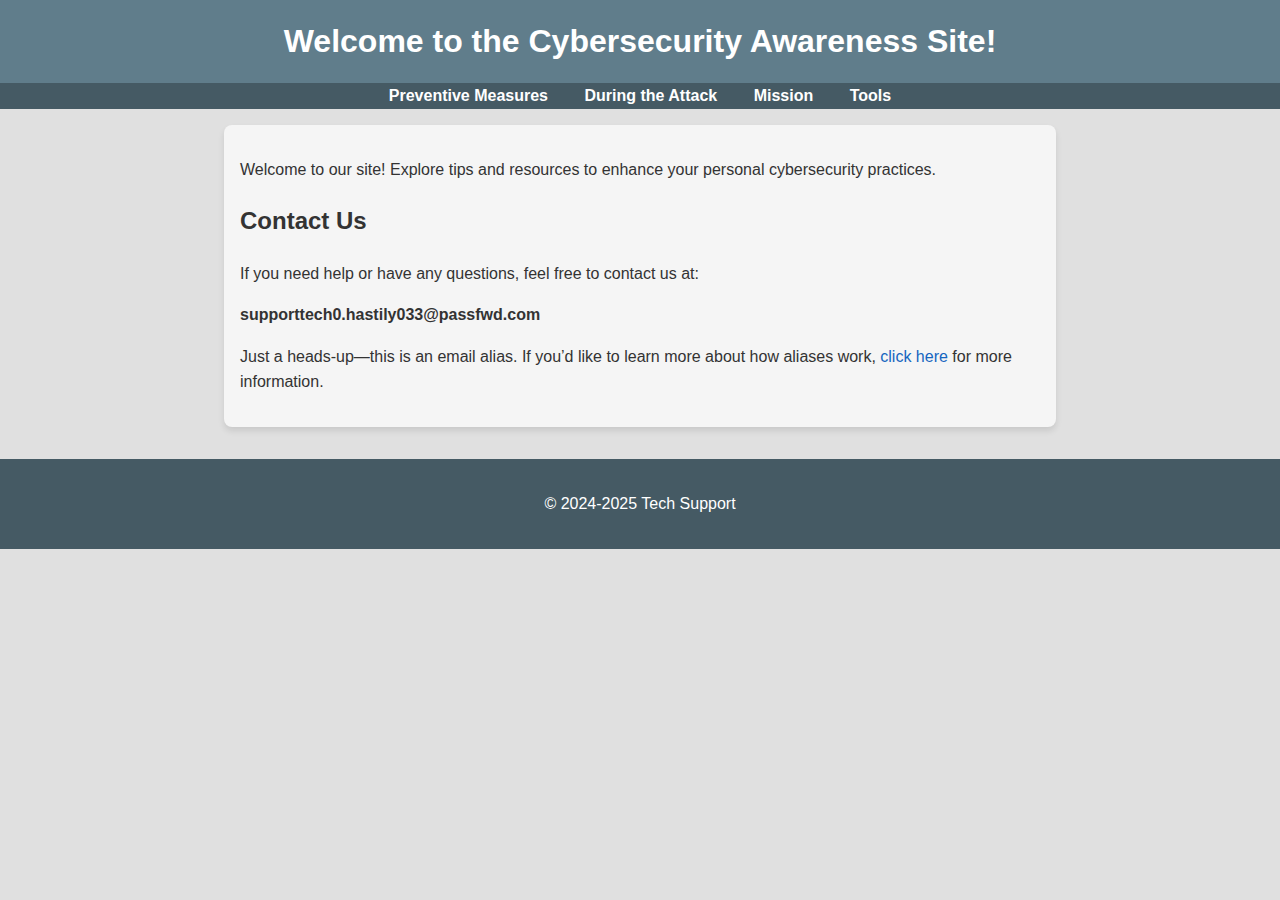
==== index.html @ 694d59de "Rename README.md to index.html" ====
<!DOCTYPE html>
<html lang="en">
<head>
  <meta charset="UTF-8">
  <meta name="viewport" content="width=device-width, initial-scale=1.0">
  <title>Cybersecurity Awareness | Your Guide to Digital Safety</title>
  <script src="header.js" defer></script>
  <link rel="stylesheet" href="styles.css">
</head>
<body>
  <header>
   <h1>Welcome to the Cybersecurity Awareness Site!</h1>
  </header>
   <nav>
    <ul>
     <li><a href="preventive.html">Preventive Measures</a></li>
     <li><a href="during.html">During the Attack</a></li>
     <li><a href="mission.html">Mission</a></li>
     <li><a href="tools.html">Tools</a></li>
    </ul>
   </nav>
   <main>
    <p>Welcome to our site! Explore tips and resources to enhance your personal cybersecurity practices.</p>
    <h2>Contact Us</h2>
    <p>If you need help or have any questions, feel free to contact us at:</p>
    <p><strong>supporttech0.hastily033@passfwd.com</strong></p>
    <p>Just a heads-up—this is an email alias. If you’d like to learn more about how aliases work, <a href="aliases.html">click here</a> for more information.</p>
  </main>
  <footer>
   <p>&copy; 2024-2025 Tech Support</p>
  </footer>
</body>
</html>
---- styles.css ----
/* General styles */
body {
    font-family: Arial, sans-serif;
    line-height: 1.6;
    margin: 0;
    padding: 0;
    color: #333; /* Dark gray for text */
    background-color: #e0e0e0; /* Light gray background for smoother appearance */
}

/* Header styles */
header {
    background-color: #607d8b; /* Blue-gray */
    color: #ffffff; /* White text */
    padding: 1em 0;
    text-align: center;
}

header h1 {
    margin: 0;
    font-size: 2em;
}

/* Navigation styles */
nav ul {
    list-style: none;
    padding: 0;
    text-align: center;
    background-color: #455a64; /* Darker blue-gray */
    margin: 0;
}

nav ul li {
    display: inline;
    margin: 0 1em;
}

nav ul li a {
    text-decoration: none;
    color: #ffffff; /* White links */
    font-weight: bold;
    font-size: 1em;
}

nav ul li a:hover {
    color: #cfd8dc; /* Light blue-gray on hover */
}

/* Main content styles */
main {
    padding: 1em;
    background-color: #f5f5f5; /* Softer gray for the content area */
    border-radius: 8px; /* Adds subtle rounding */
    box-shadow: 0px 4px 6px rgba(0, 0, 0, 0.1); /* Subtle shadow for depth */
    margin: 1em auto;
    max-width: 800px;
}

.content p {
    margin-bottom: 1em;
}

.content ul {
    margin: 1em 0;
    padding: 0 1em;
    list-style: disc;
}

.content ul li {
    margin-bottom: 0.5em;
}

/* Footer styles */
footer {
    background-color: #455a64; /* Dark blue-gray */
    color: #ffffff; /* White text */
    text-align: center;
    padding: 1em 0;
    margin-top: 2em;
}

/* Links */
a {
    color: #1565c0; /* Blue */
    text-decoration: none;
}

a:hover {
    text-decoration: underline;
    color: #82b1ff; /* Light blue on hover */
}
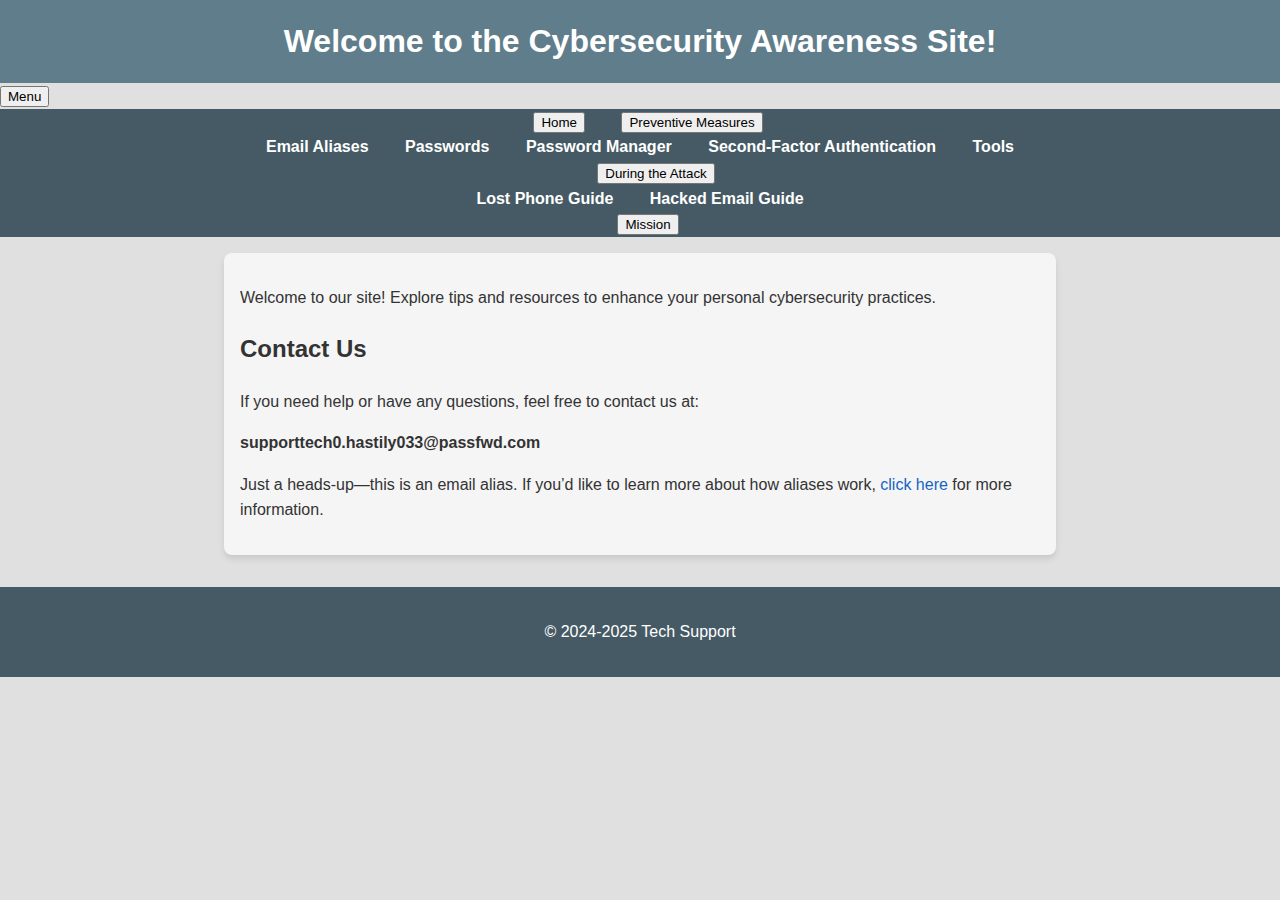
==== commit f57e3e77: "Update index.html" ====
--- a/index.html
+++ b/index.html
@@ -11,14 +11,37 @@
   <header>
    <h1>Welcome to the Cybersecurity Awareness Site!</h1>
   </header>
-   <nav>
-    <ul>
-     <li><a href="preventive.html">Preventive Measures</a></li>
-     <li><a href="during.html">During the Attack</a></li>
-     <li><a href="mission.html">Mission</a></li>
-     <li><a href="tools.html">Tools</a></li>
-    </ul>
-   </nav>
+      <!-- Fixed Menu Toggle Button -->
+      <button id="menu-toggle" class="fixed-menu-btn">Menu</button>
+    
+      <!-- Floating Navigation Menu -->
+      <nav id="floating-menu" class="floating-menu">
+        <ul class="menu-list">
+          <li class="menu-item">
+            <button class="big-option">Home</button>
+          </li>
+          <li class="menu-item">
+            <button class="big-option">Preventive Measures</button>
+            <ul class="submenu">
+              <li class="submenu-item"><a href="#">Email Aliases</a></li>
+              <li class="submenu-item"><a href="#">Passwords</a></li>
+              <li class="submenu-item"><a href="#">Password Manager</a></li>
+              <li class="submenu-item"><a href="#">Second-Factor Authentication</a></li>
+              <li class="submenu-item"><a href="#">Tools</a></li>
+            </ul>
+          </li>
+          <li class="menu-item">
+            <button class="big-option">During the Attack</button>
+            <ul class="submenu">
+              <li class="submenu-item"><a href="#">Lost Phone Guide</a></li>
+              <li class="submenu-item"><a href="#">Hacked Email Guide</a></li>
+            </ul>
+          </li>
+          <li class="menu-item">
+            <button class="big-option">Mission</button>
+          </li>
+        </ul>
+      </nav>
    <main>
     <p>Welcome to our site! Explore tips and resources to enhance your personal cybersecurity practices.</p>
     <h2>Contact Us</h2>
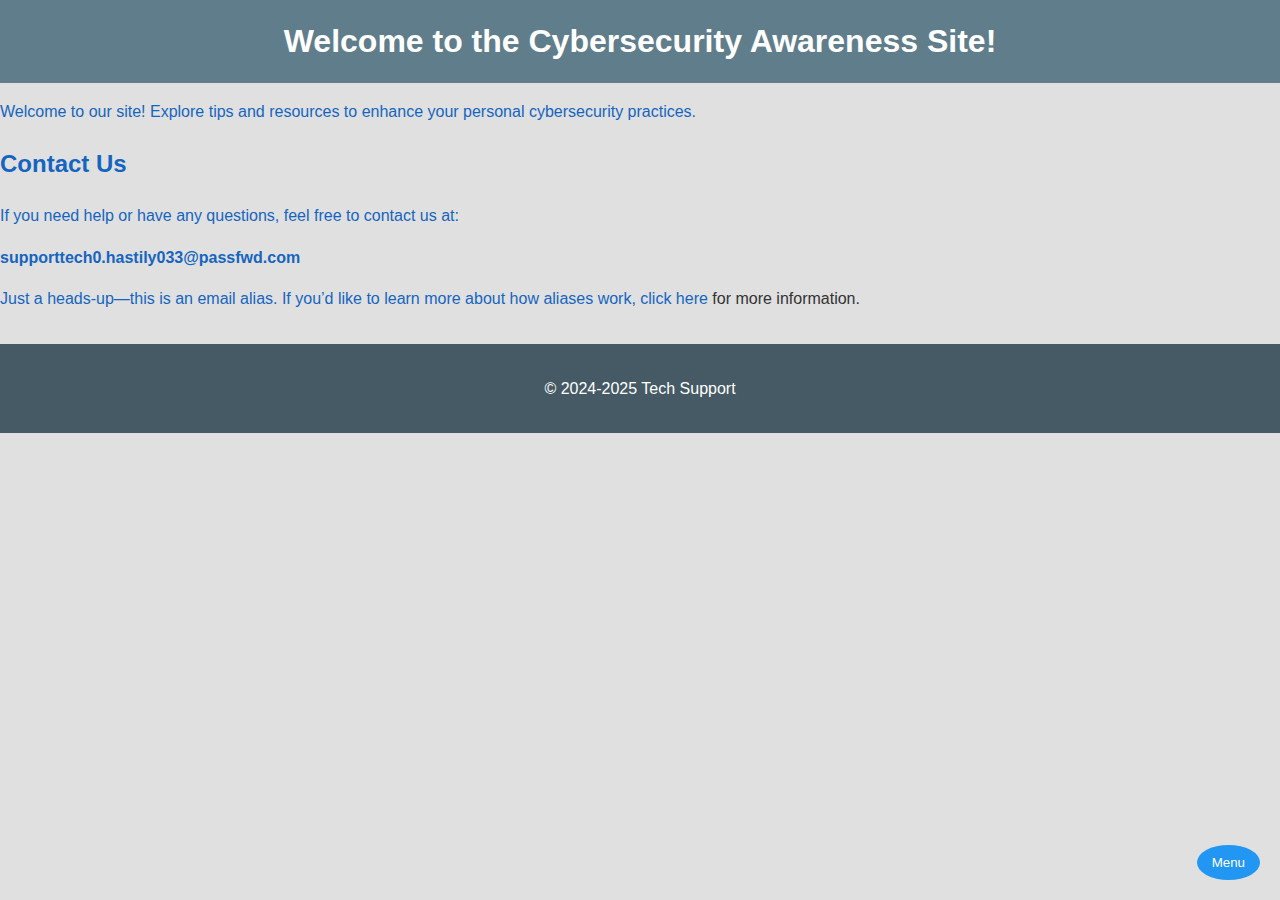
==== commit d66aab05: "Update index.html" ====
--- a/index.html
+++ b/index.html
@@ -18,27 +18,27 @@
       <nav id="floating-menu" class="floating-menu">
         <ul class="menu-list">
           <li class="menu-item">
-            <button class="big-option">Home</button>
+            <button class="big-option"><a href="index.html">Home</button>
           </li>
           <li class="menu-item">
-            <button class="big-option">Preventive Measures</button>
+            <button class="big-option"><a href="preventive.html">Preventive Measures</button>
             <ul class="submenu">
-              <li class="submenu-item"><a href="#">Email Aliases</a></li>
-              <li class="submenu-item"><a href="#">Passwords</a></li>
-              <li class="submenu-item"><a href="#">Password Manager</a></li>
-              <li class="submenu-item"><a href="#">Second-Factor Authentication</a></li>
-              <li class="submenu-item"><a href="#">Tools</a></li>
+              <li class="submenu-item"><a href="aliases.html">Email Aliases</a></li>
+              <li class="submenu-item"><a href="passwords.html">Passwords</a></li>
+              <li class="submenu-item"><a href="password_manager.html">Password Manager</a></li>
+              <li class="submenu-item"><a href="2fa.html">Second-Factor Authentication</a></li>
+              <li class="submenu-item"><a href="tools.html">Tools</a></li>
             </ul>
           </li>
           <li class="menu-item">
-            <button class="big-option">During the Attack</button>
+            <button class="big-option"><a href="during.html">During the Attack</button>
             <ul class="submenu">
               <li class="submenu-item"><a href="#">Lost Phone Guide</a></li>
               <li class="submenu-item"><a href="#">Hacked Email Guide</a></li>
             </ul>
           </li>
           <li class="menu-item">
-            <button class="big-option">Mission</button>
+            <button class="big-option"><a href="mission.html">Mission</button>
           </li>
         </ul>
       </nav>
--- a/styles.css
+++ b/styles.css
@@ -21,30 +21,112 @@
     font-size: 2em;
 }
 
-/* Navigation styles */
+/* Fixed Menu Toggle Button */
+.fixed-menu-btn {
+  position: fixed;
+  bottom: 20px;
+  right: 20px;
+  padding: 10px 15px;
+  background-color: #2196F3;
+  color: #fff;
+  border: none;
+  border-radius: 50%;
+  cursor: pointer;
+  z-index: 1001;
+}
+
+/* Floating Navigation Menu */
+.floating-menu {
+  position: fixed;
+  bottom: 80px; /* positioned above the fixed button */
+  right: 20px;
+  background-color: #ccc; /* gray background */
+  padding: 15px;
+  border-radius: 8px;
+  display: none; /* hidden by default */
+  z-index: 1000;
+  box-shadow: 0 4px 8px rgba(0,0,0,0.3);
+}
+
+/* Menu list styling */
+.menu-list {
+  list-style: none;
+}
+
+.menu-item {
+  margin-bottom: 10px;
+}
+
+/* Big option button styling */
+.big-option {
+  background-color: #555;
+  color: #fff;
+  padding: 8px 12px;
+  border: none;
+  cursor: pointer;
+  width: 100%;
+  text-align: left;
+  border-radius: 4px;
+}
+
+/* Active state for big option (hover or active) */
+.big-option:hover,
+.big-option.active {
+  background-color: #333;
+}
+
+/* Submenu styling */
+.submenu {
+  list-style: none;
+  margin-top: 5px;
+  padding-left: 15px;
+  display: none; /* hidden by default */
+}
+
+/* Display submenu when its parent is active */
+.menu-item.active .submenu {
+  display: block;
+}
+
+/* Submenu link styling */
+.submenu-item a {
+  text-decoration: none;
+  color: #000;
+  padding: 5px 0;
+  display: block;
+}
+
+.submenu-item a:hover,
+.submenu-item a.active {
+  text-decoration: underline;
+}
+
+/* Navigation styles 
 nav ul {
     list-style: none;
     padding: 0;
     text-align: center;
     background-color: #455a64; /* Darker blue-gray */
     margin: 0;
-}
-
+}*/
+/*
 nav ul li {
     display: inline;
     margin: 0 1em;
-}
+} */
 
+/*
 nav ul li a {
     text-decoration: none;
     color: #ffffff; /* White links */
     font-weight: bold;
     font-size: 1em;
-}
+} */
 
+/*
 nav ul li a:hover {
     color: #cfd8dc; /* Light blue-gray on hover */
-}
+} */
 
 /* Main content styles */
 main {
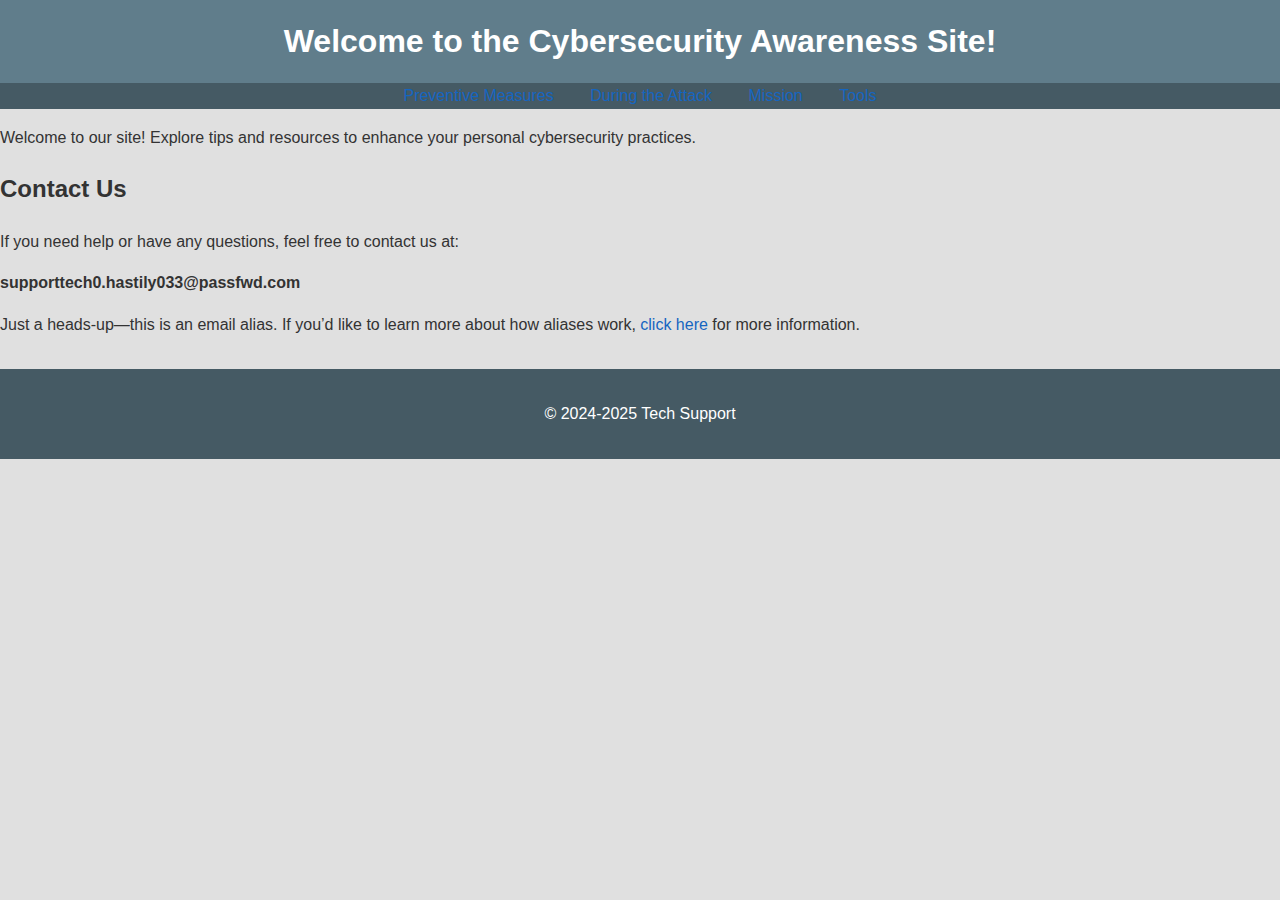
==== commit f7722076: "Update index.html" ====
--- a/index.html
+++ b/index.html
@@ -4,44 +4,21 @@
   <meta charset="UTF-8">
   <meta name="viewport" content="width=device-width, initial-scale=1.0">
   <title>Cybersecurity Awareness | Your Guide to Digital Safety</title>
+  <link rel="stylesheet" href="styles.css">
   <script src="header.js" defer></script>
-  <link rel="stylesheet" href="styles.css">
 </head>
 <body>
   <header>
    <h1>Welcome to the Cybersecurity Awareness Site!</h1>
   </header>
-      <!-- Fixed Menu Toggle Button -->
-      <button id="menu-toggle" class="fixed-menu-btn">Menu</button>
-    
-      <!-- Floating Navigation Menu -->
-      <nav id="floating-menu" class="floating-menu">
-        <ul class="menu-list">
-          <li class="menu-item">
-            <button class="big-option"><a href="index.html">Home</button>
-          </li>
-          <li class="menu-item">
-            <button class="big-option"><a href="preventive.html">Preventive Measures</button>
-            <ul class="submenu">
-              <li class="submenu-item"><a href="aliases.html">Email Aliases</a></li>
-              <li class="submenu-item"><a href="passwords.html">Passwords</a></li>
-              <li class="submenu-item"><a href="password_manager.html">Password Manager</a></li>
-              <li class="submenu-item"><a href="2fa.html">Second-Factor Authentication</a></li>
-              <li class="submenu-item"><a href="tools.html">Tools</a></li>
-            </ul>
-          </li>
-          <li class="menu-item">
-            <button class="big-option"><a href="during.html">During the Attack</button>
-            <ul class="submenu">
-              <li class="submenu-item"><a href="#">Lost Phone Guide</a></li>
-              <li class="submenu-item"><a href="#">Hacked Email Guide</a></li>
-            </ul>
-          </li>
-          <li class="menu-item">
-            <button class="big-option"><a href="mission.html">Mission</button>
-          </li>
-        </ul>
-      </nav>
+   <nav>
+    <ul>
+     <li><a href="preventive.html">Preventive Measures</a></li>
+     <li><a href="during.html">During the Attack</a></li>
+     <li><a href="mission.html">Mission</a></li>
+     <li><a href="tools.html">Tools</a></li>
+    </ul>
+   </nav>
    <main>
     <p>Welcome to our site! Explore tips and resources to enhance your personal cybersecurity practices.</p>
     <h2>Contact Us</h2>
--- a/styles.css
+++ b/styles.css
@@ -101,19 +101,19 @@
   text-decoration: underline;
 }
 
-/* Navigation styles 
+/* Navigation styles */
 nav ul {
     list-style: none;
     padding: 0;
     text-align: center;
     background-color: #455a64; /* Darker blue-gray */
     margin: 0;
-}*/
-/*
+}
+
 nav ul li {
     display: inline;
     margin: 0 1em;
-} */
+}
 
 /*
 nav ul li a {
